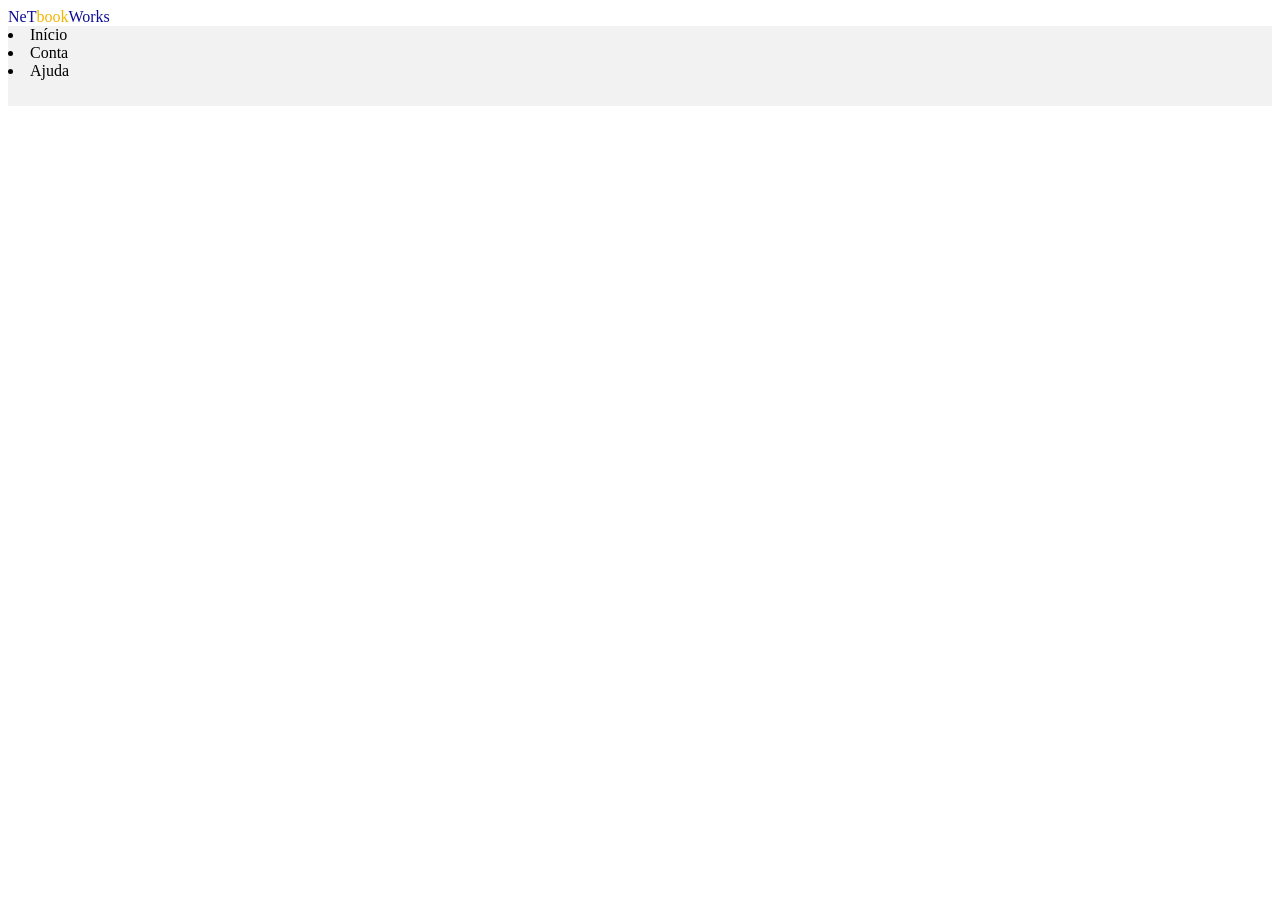
==== area_Livros.html @ aa8778e8 "Tela de cadastro finalizada" ====
<!DOCTYPE html>
<html lang="pt-br">

<head>
    <meta charset="UTF-8">
    <meta name="viewport" content="width=device-width, initial-scale=1.0">
    <link rel="stylesheet" href="area_Livros.css">
    <title> Livros em Alta </title>
</head>

<body>
        <div id="nome-Logo"> NeT<span>book</span>Works</div>
        <nav>
                <li class="menu" href="#Inicio"> Início </li>
                <li class="menu" href="#Conta"> Conta </li>
                <li class="menu" href="#Ajuda"> Ajuda </li> 
        </nav>

</body>

</html>
---- area_Livros.css ----
nav{
    background-color: #f2f2f2;
    height: 80px;
}

#nome-Logo{
    color: rgb(14, 14, 148);
}

#nome-Logo span{
    color: #F4B400;
}
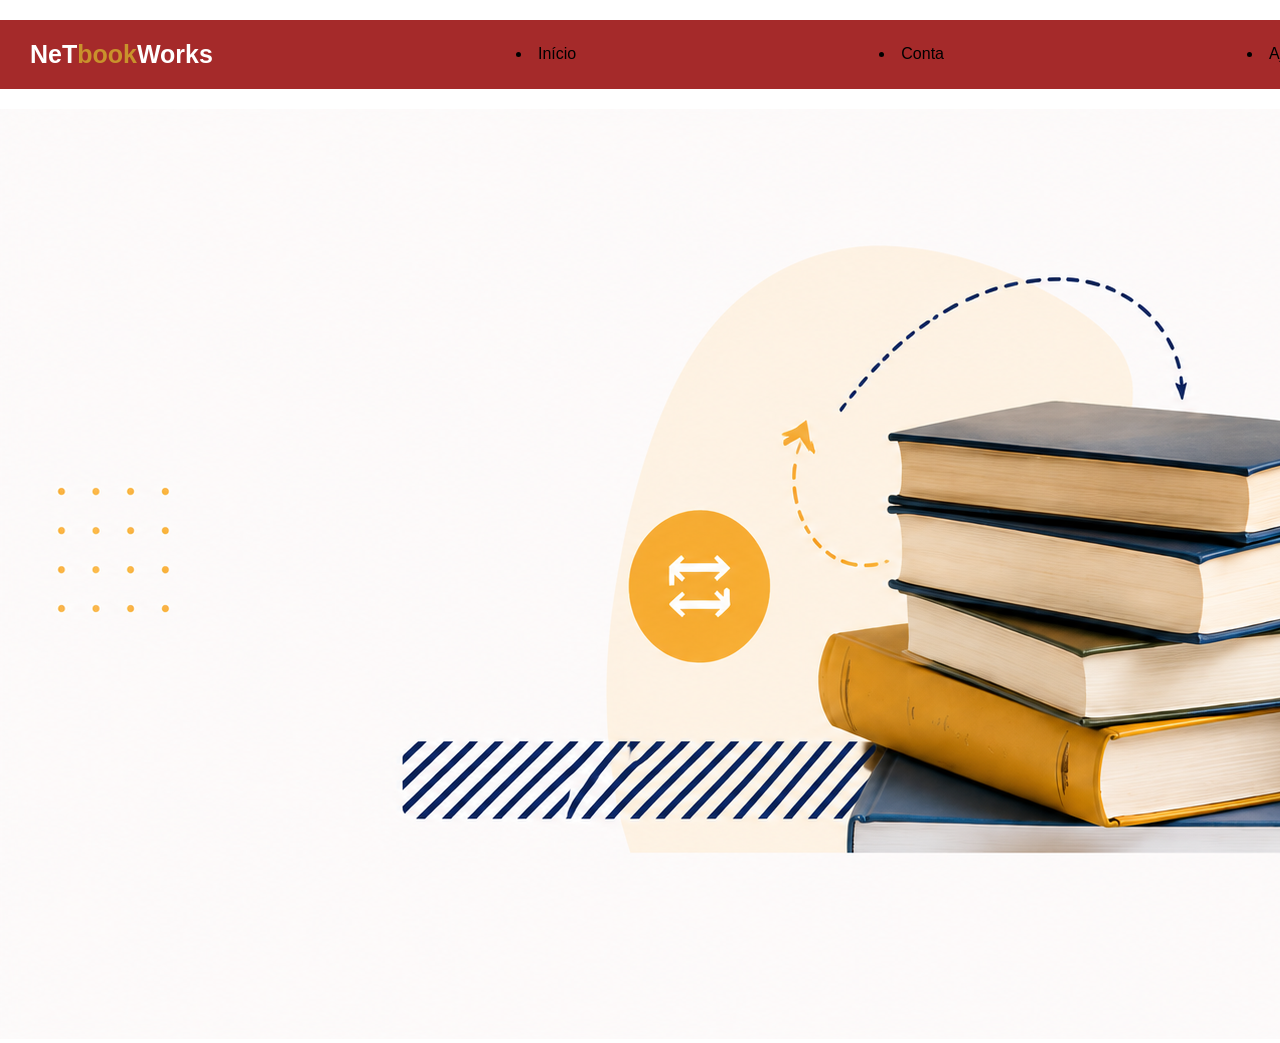
==== commit 30387c01: "Trabalhando na área de Livros" ====
--- a/area_Livros.html
+++ b/area_Livros.html
@@ -9,13 +9,23 @@
 </head>
 
 <body>
-        <div id="nome-Logo"> NeT<span>book</span>Works</div>
+        
         <nav>
+
+                <div class="logo_Inicio"> NeT<span>book</span>Works</div>
+
                 <li class="menu" href="#Inicio"> Início </li>
                 <li class="menu" href="#Conta"> Conta </li>
                 <li class="menu" href="#Ajuda"> Ajuda </li> 
         </nav>
 
-</body>
 
+        <section class="area_Livros_Destaque">
+                <div>
+                        <h1> Livros em Alta </h1>
+                        <h3> Melhores histórias compartilhadas aqui</h3>
+                        <img src="img/fundo_Area_Livros.png" alt="area_Livros">
+
+                </div>
+                
 </html>
--- a/area_Livros.css
+++ b/area_Livros.css
@@ -1,12 +1,27 @@
-nav{
-    background-color: #f2f2f2;
-    height: 80px;
+body{
+    margin: 0;
+    font-family: "Poppins", sans-serif;
+
 }
 
-#nome-Logo{
-    color: rgb(14, 14, 148);
+nav{
+    background-color: brown;
+    display: flex;
+    justify-content: space-between;
+    align-items: center;
+    padding: 20px 30px;
+    position: fixed;
+    max-width: 100%;
+    width: 100%;
 }
 
-#nome-Logo span{
-    color: #F4B400;
+.logo_Inicio{
+    color: white;
+    font-size: 25px;
+    font-weight: bold;
+}
+.logo_Inicio span{
+    color: rgb(201, 146, 44);
+    font-size: 25px;
+    font-weight: bold;
 }
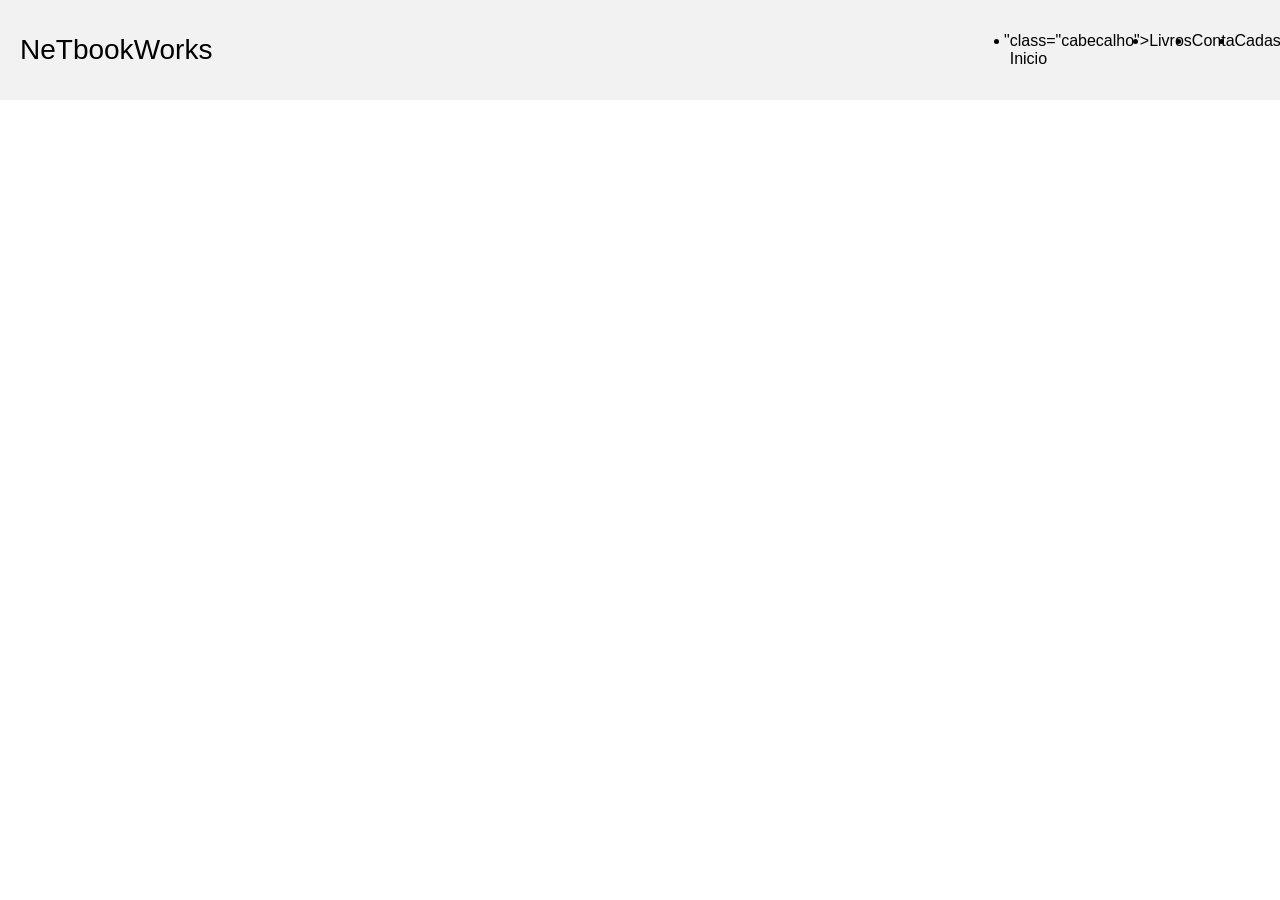
==== commit a73a2af0: "Praticando Js" ====
--- a/area_Livros.html
+++ b/area_Livros.html
@@ -2,30 +2,32 @@
 <html lang="pt-br">
 
 <head>
-    <meta charset="UTF-8">
-    <meta name="viewport" content="width=device-width, initial-scale=1.0">
-    <link rel="stylesheet" href="area_Livros.css">
-    <title> Livros em Alta </title>
+        <meta charset="UTF-8">
+        <meta name="viewport" content="width=device-width, initial-scale=1.0">
+        <link rel="stylesheet" href="area_Livros.css">
+        <title> Livros em Alta </title>
 </head>
 
 <body>
-        
-        <nav>
+        <header>
 
-                <div class="logo_Inicio"> NeT<span>book</span>Works</div>
-
-                <li class="menu" href="#Inicio"> Início </li>
-                <li class="menu" href="#Conta"> Conta </li>
-                <li class="menu" href="#Ajuda"> Ajuda </li> 
-        </nav>
+                <div id="nome-logo"> NeT<span>book</span>Works </div>
 
 
-        <section class="area_Livros_Destaque">
-                <div>
-                        <h1> Livros em Alta </h1>
-                        <h3> Melhores histórias compartilhadas aqui</h3>
-                        <img src="img/fundo_Area_Livros.png" alt="area_Livros">
+                <nav id="tudo_Cabecalho">
+                        <ul>"
+                                <li  <a> class="cabecalho"> Inicio </a> </li>
+                                <li class="cabecalho">Livros</li>
+                                <li class="cabecalho">Conta</li>
+                                <li class="cabecalho">Cadastro</li>
 
-                </div>
+                        </ul>
+                </nav>
+
+
                 
+
+        </header>
+
+
 </html>
--- a/area_Livros.css
+++ b/area_Livros.css
@@ -1,27 +1,44 @@
+*{
+    margin: 0;
+    padding: 0;
+    font-family: Verdana, Geneva, Tahoma, sans-serif;
+}
+
 body{
-    margin: 0;
-    font-family: "Poppins", sans-serif;
+
+  
+}
+
+header{
+
+   
+    height: 100px;
+    display: flex;
+    background-color: #f2f2f2;
+    justify-content: space-between;
+    padding: 0px 20px;
+    align-items: center;
+    /*position: fixed;*/
+}
+
+#nome-logo{
+    font-size: 28px;
+}
+
+ul{
+    display: flex;
+    width: 20vw;
+    justify-content: space-between;
+    
+}
+.cabecalho{
+    
+}
+#nome-logo{
 
 }
 
-nav{
-    background-color: brown;
-    display: flex;
-    justify-content: space-between;
-    align-items: center;
-    padding: 20px 30px;
-    position: fixed;
-    max-width: 100%;
-    width: 100%;
-}
-
-.logo_Inicio{
-    color: white;
-    font-size: 25px;
-    font-weight: bold;
-}
-.logo_Inicio span{
-    color: rgb(201, 146, 44);
-    font-size: 25px;
-    font-weight: bold;
+#tudo_Cabecalho{
+    
+    
 }
